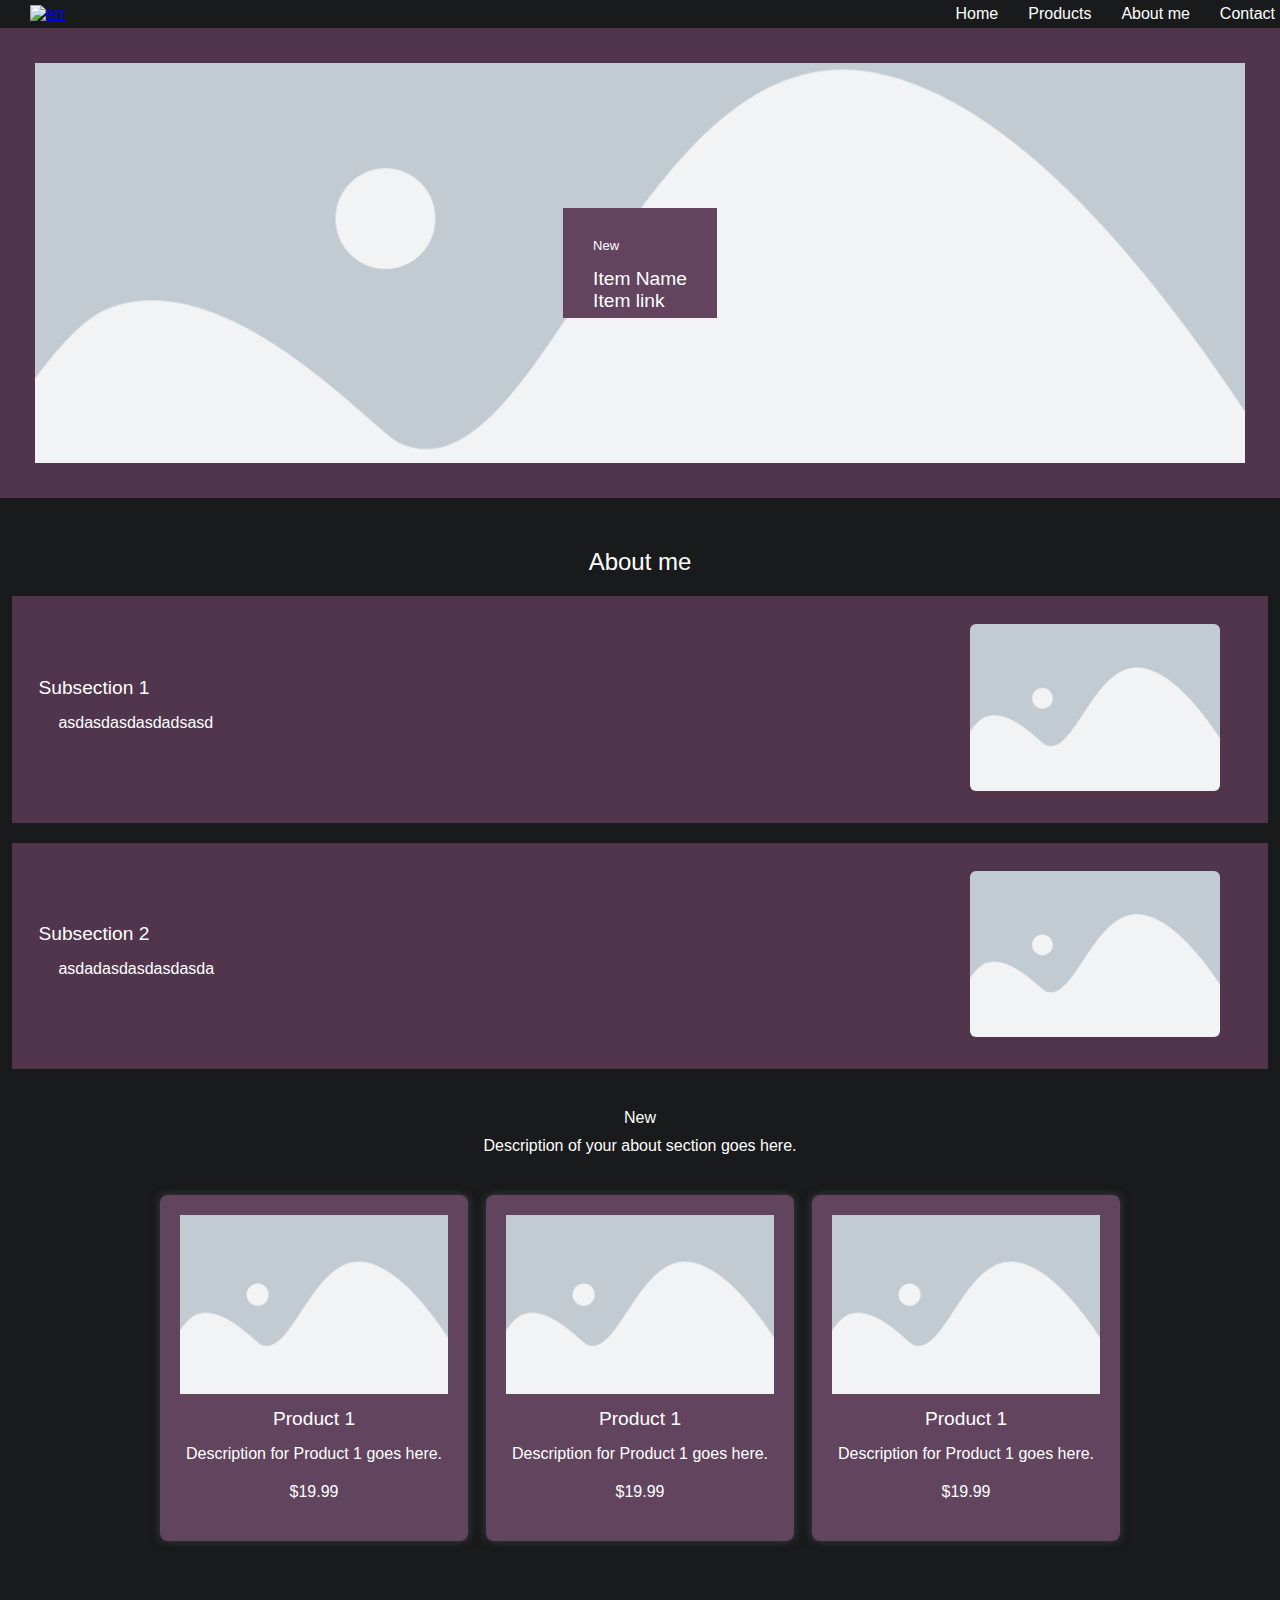
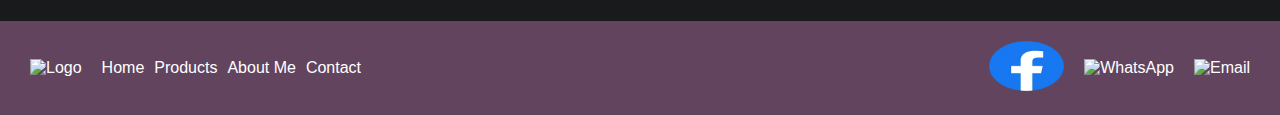
==== Html/index.html @ 5d0ccd8c "Initial commit" ====
<!DOCTYPE html>
<html lang="en">
<head>
    <meta charset="UTF-8">
    <meta name="viewport" content="width=device-width, initial-scale=1.0">
    <title>Document</title>
   <link rel="stylesheet" href="../Css/style.css"> 
</head>
<body>
    
    <div class="banner">
        <a href="#"> <img id="logo" src="https://shorturl.at/gpxyO" alt="err"> </a>
        <div id="text-container">
            <a href="#" id="text">Home</a>
            <a href="#" id="text">Products</a>
            <a href="#" id="text">About me</a>
            <a href="#" id="text">Contact</a>
        </div>
    </div>

    <div class="image-section">
        <div class="overlay-card">
            <h2>New</h2>
            <h1>Item Name</h1>
            <p>Item link</p>
        </div>
    </div>
    
    
    <div class="about-me-section">
        <h1>About me</h1>

        <div class="about-me-subsection">
            <div class="description">
                <h3>Subsection 1</h3>
                <p>asdasdasdasdadsasd</p>
            </div>
            <div class="image-container">
                <img src="../Misc/Pics/placeholder.webp" alt="Image 1">
            </div>
        </div>

        <div class="about-me-subsection">
            <div class="description">
                <h3>Subsection 2</h3>
                <p>asdadasdasdasdasda</p>
            </div>

            <div class="image-container">
                <img src="../Misc/Pics/placeholder.webp" alt="Image 2">
            </div>
        </div>

        <!-- Add more subsections as needed -->

    </div>
    
    <div class="products">
        <h2>New</h2>
        <p>Description of your about section goes here.</p>
    
        <div class="products-section">

            <div class="product">
                <button class="product-button">
                    <img src="../Misc/Pics/placeholder.webp" alt="Product 1">
                </button>
                <h3>Product 1</h3>
                <p>Description for Product 1 goes here.</p>
                <p>$19.99</p>
            </div>
            
    
            <div class="product">
                <button class="product-button">
                    <img src="../Misc/Pics/placeholder.webp" alt="Product 1">
                </button>
                <h3>Product 1</h3>
                <p>Description for Product 1 goes here.</p>
                <p>$19.99</p>
            </div>
            

            <div class="product">
                <button class="product-button">
                    <img src="../Misc/Pics/placeholder.webp" alt="Product 1">
                </button>
                <h3>Product 1</h3>
                <p>Description for Product 1 goes here.</p>
                <p>$19.99</p>
            </div>
            
        </div>        
    </div>

</body>

<footer>
   <!-- Update the HTML structure for the footer -->

    <div class="left-links">
        <a href="#"><img src="https://shorturl.at/gpxyO" alt="Logo"></a>
        <a href="#">Home </a>
        <a href="#">Products</a>
        <a href="#">About Me</a>
        <a href="#">Contact</a>
    </div>

    <div class="right-links">
        <!-- Social media icons -->
        <a href="#"><img src="../Misc/Pics/facebook.webp" id="Facebook" alt="facebook"></a>
        <a href="#"><img src="https://png.pngtree.com/png-vector/20230225/ourmid/pngtree-whatsapp-icon-social-media-png-image_6618452.png" alt="WhatsApp"></a>
        <a href="#"><img src="https://cdn-icons-png.flaticon.com/512/5968/5968534.png" alt="Email"></a>
    </div>


</footer>
</html>
---- Css/style.css ----
/* Reset some default styles */
body,
h1,
h2,
h3,
p,
ul,
li,
a {
    margin: 0;
    padding: 0;
    border: 0;
    font-size: 100%;
    font: inherit;
    vertical-align: baseline;
}

/* Set a base font size */
body {
    font-size: 16px;
    font-family: Arial, sans-serif;
    background-color: #50354D;
    margin: 0;
}

.banner {
    display: flex;
    justify-content: space-between;
    align-items: center;
    padding: 5px;
    background-color: #181A1B;
}

#text-container {
    display: flex;
    gap: 30px;
    align-items: center; /* Align text to center vertically */
}

#text {
    color: white;
    text-decoration: none;
}

#logo {
    margin-left: 25px;
    width: 122px;
    height: 63px;
}

.image-section {
    position: relative;
    height: 400px; /* Adjust the height as needed */
    background-image: url("../Misc/Pics/placeholder.webp"); /* Specify the path to your image */
    background-size: cover;
    background-position: center;
    color: white; /* Text color on the overlay card */
    display: flex;
    justify-content: center;
    align-items: center;
    margin: 35px;
}

.overlay-card {
    background-color: #62445F; /* Adjust the background color and opacity as needed */
    padding: 30px;
    height: 50px;
    max-width: 300px; /* Adjust the max width of the card as needed */
    font-size: larger;
}

.overlay-card h2 {
    padding-bottom: 15px;
    padding-left: 0;
    font-size: small;
}

/* About section */
.products {
    background-color: #181A1B;
    padding: 40px;
    color: white;
}

.products h2{
    text-align: center;
    padding-bottom: 10px;
}

.products p{
    text-align: center;
    padding-bottom: 20px;
}

.products-section {
    display: flex;
    flex-wrap: wrap; /* Allow products to wrap to the next line */
    justify-content: space-between;
    margin: 20px 10%; /* Add margin to the top and bottom of the products section, and adjust the left and right margin to center the products */
}

.product {
    width: calc(30% - 20px); /* Adjust the width of each product and account for margin */
    background-color: #62445F; /* Set a background color for each product */
    padding: 20px;
    box-shadow: 0 0 10px rgba(97, 99, 98, 0.521); /* Add a subtle box shadow for depth */
    border-radius: 8px; /* Add rounded corners */
    text-align: center;
    margin-bottom: 20px; /* Add margin to the bottom of each product */
}

.product-button {
    border: none;
    padding: 0;
    background: none;
    cursor: pointer;
    transition: transform 0.3s; /* Add a smooth transition effect */
}

.product-button:hover {
    transform: scale(1.1); /* Zoom in on hover */
}

.product-button img {
    width: 100%;
    height: auto;
    margin-bottom: 10px;
    transition: transform 0.3s; /* Add a smooth transition effect */
}

.product-button:hover img {
    transform: scale(1); /* Reset scale on hover */
}

.product h3{
    font-size: larger;
    padding-bottom: 15px;
}
.product p {
    color: white; /* Set a color for the product title and description */
}


.about-me-section {
    color: white;
    background-color: #181A1B;
    display: flex;
    flex-direction: column; /* Stack subsections vertically */
    align-items: center;
    gap: 20px; /* Adjust the gap between subsections */
}

.about-me-section h1 {
    margin-top: 50px;
    font-size: x-large;
}

.about-me-subsection {
    padding-left: 5px;
    padding-right: 5px;
    display: flex;
    align-items: center;
    width: 94%;
    padding: 25px;
    background-color: #50354D;
    border: 1px solid #50354D; /* Purple border color */
}

.description {
    flex: 1; /* Description takes up the available space */
}

.description h3 {
    font-size: larger;
    padding-bottom: 15px;
}

.description p {
    margin-bottom: 10px;
    margin-left: 20px;
}

.image-container {
    margin-right: 20px; /* Add some margin between description and image */
}

.image-container img {
    width: 250px;
    border: 2px solid #50354D; /* Purple border color */
    border-radius: 8px; /* Optional: Add rounded corners to the image */
}


/* Add or update these styles in your existing CSS */

footer {
    background-color: #62445F;
    color: white;
    padding: 20px;
    display: flex;
    justify-content: space-between; /* Separate the left and right sections */
    align-items: center;
}

footer a {
    color: white;
    text-decoration: none;
}

.right-links img{
    width: 75px;
    height: 50px;
    margin: 0 10px;
}

.left-links img{
    width: 150px;
    height: 100px;
    margin: 0 10px;
}



.left-links {
    display: flex;
    align-items: center;
}

.right-links {
    display: flex;
    align-items: center;
}

.left-links a {
    margin-right: 10px; /* Add margin between the links on the left */
}




/* Media queries for responsiveness */
@media screen and (max-width: 600px) {
    /* Adjust styles for smaller screens */
    #text-container {
        margin-top: 5px;
        gap: 5px;
        text-align: right;
        margin-right: 1px;
    }

    .overlay-card {
        max-width: 80%; /* Adjust the max width for smaller screens */
    }

    .products-section {
        justify-content: center;
    }

    .product {
        width: 100%;
    }

    .about-me-subsection {
        max-width: 100%; /* Set a maximum width for the subsection */
        width: 94%;
        margin: 0 auto; /* Center the subsection horizontally */
        padding: 25px;
        background-color: #50354D;
        border: 1px solid #50354D; /* Purple border color */
        box-sizing: border-box; /* Include padding and border in the total width */
        display: flex;
        flex-direction: column; /* Stack description and image vertically */
        align-items: center;
    }

    .description {
        flex: 1; /* Description takes up the available space */
        margin-bottom: 20px; /* Add some space between description and image */
        text-align: center;
    }

    .description h3 {
        font-size: larger;
        padding-bottom: 15px;
    }

    .description p {
        margin-bottom: 10px;
    }

    .image-container {
        width: 100%; /* Image container takes up the full width */
        text-align: center;
    }

    .image-container img {
        max-width: 100%; /* Make the image responsive within its container */
        height: auto; /* Maintain the aspect ratio */
        border: 2px solid #50354D; /* Purple border color */
        border-radius: 8px; /* Optional: Add rounded corners to the image */
    }


    footer {
        background-color: #62445F;
        flex-direction: column; /* Stack the sections vertically on smaller screens */
        text-align: center; /* Center-align the content */
    }

    .right-links img{
        width: 50px;
        height: 50px;
    }
    
    .left-links img{
        width: 75px;
        height: 60px;
    }
    

    .right-links {
        margin-top: 10px; /* Add margin between the left and right sections */
    }

    .left-links a {
        margin: 5px; /* Add margin to the links on the left for spacing */
    }

    .right-links a {
        margin: 5px; /* Add margin to the links on the right for spacing */
    }
    
}
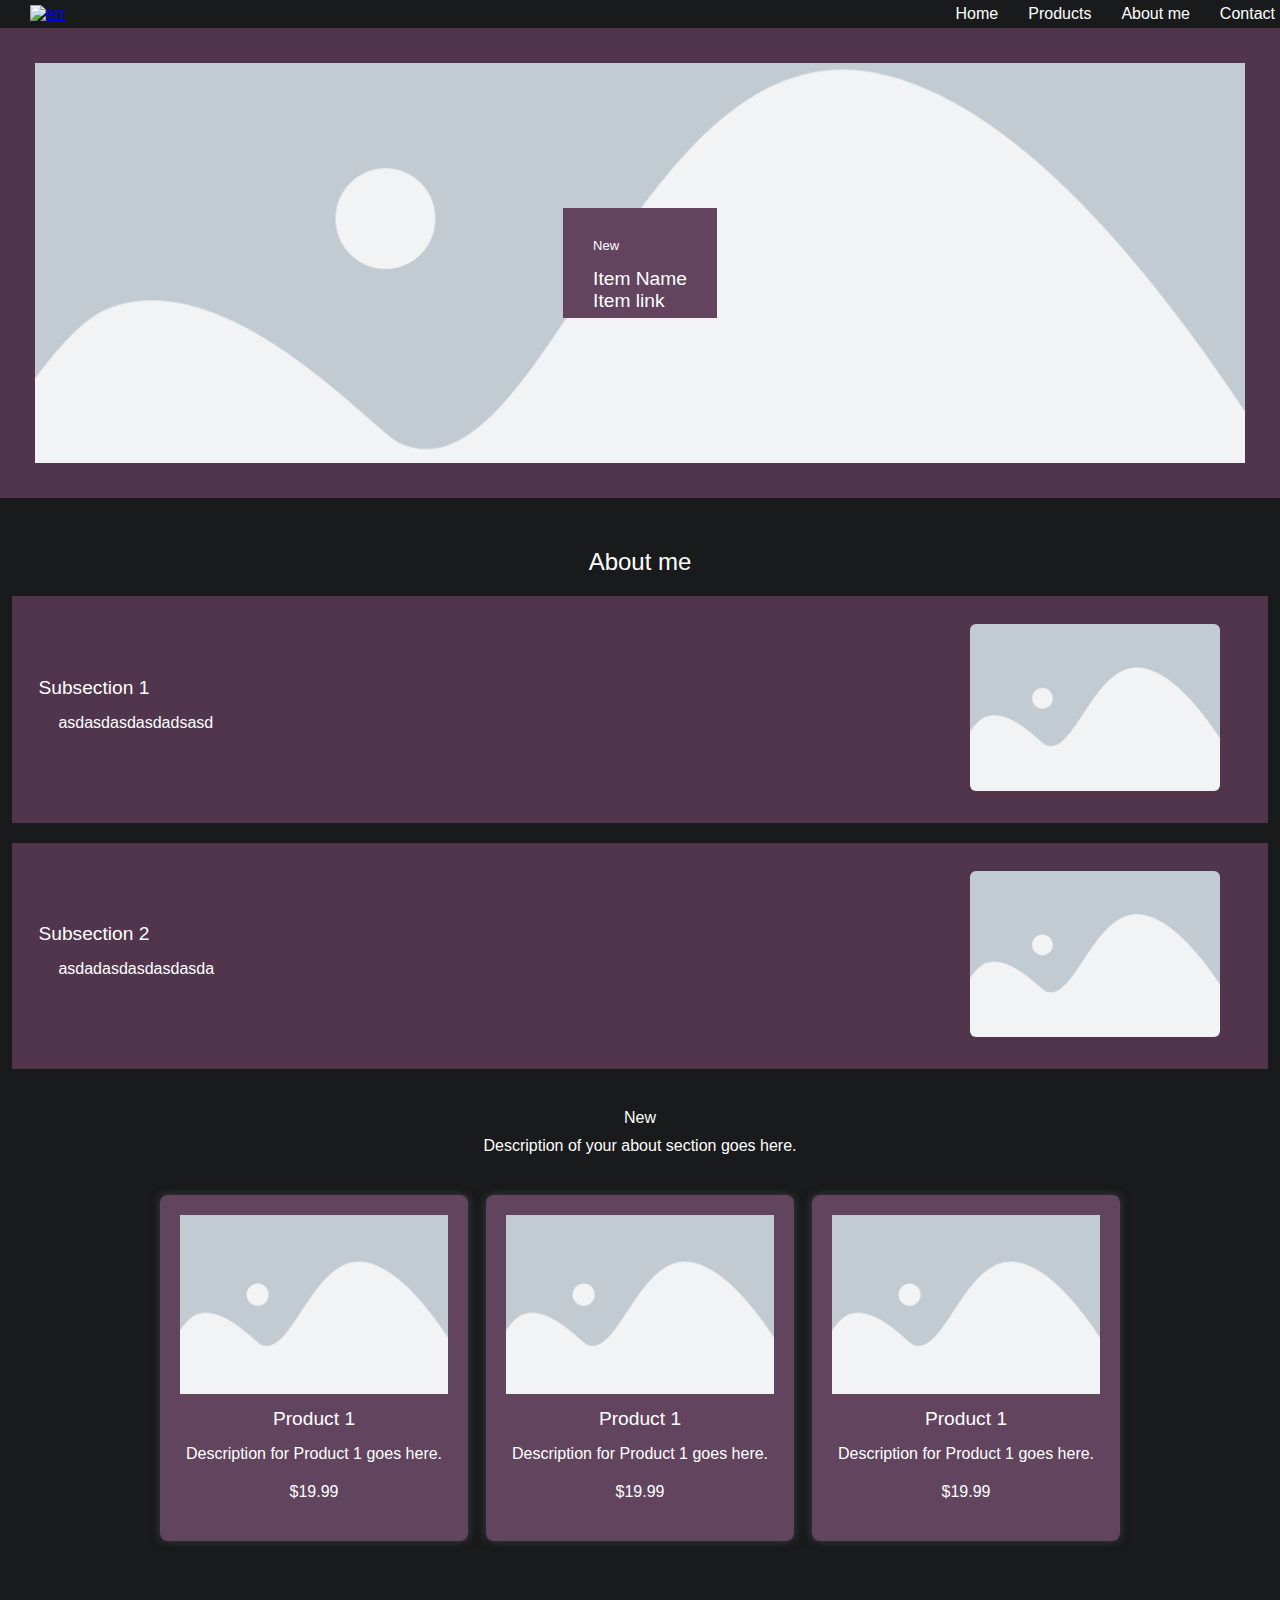
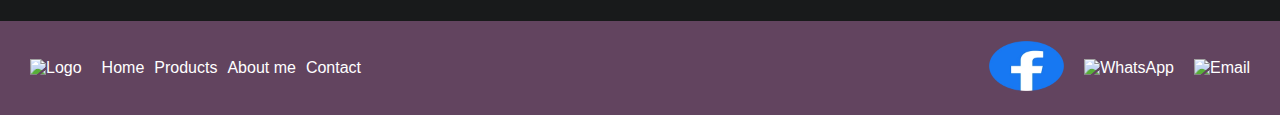
==== commit 0fa116b5: "v1.2 insert" ====
--- a/Html/index.html
+++ b/Html/index.html
@@ -9,12 +9,12 @@
 <body>
     
     <div class="banner">
-        <a href="#"> <img id="logo" src="https://shorturl.at/gpxyO" alt="err"> </a>
+        <a href="index.html"> <img id="logo" src="https://shorturl.at/gpxyO" alt="err"> </a>
         <div id="text-container">
-            <a href="#" id="text">Home</a>
-            <a href="#" id="text">Products</a>
-            <a href="#" id="text">About me</a>
-            <a href="#" id="text">Contact</a>
+            <a href="index.html" id="text">Home</a>
+            <a href="products.html" id="text">Products</a>
+            <a href="about_me.html" id="text">About me</a>
+            <a href="contact_me.html" id="text">Contact</a>
         </div>
     </div>
 
@@ -99,11 +99,11 @@
    <!-- Update the HTML structure for the footer -->
 
     <div class="left-links">
-        <a href="#"><img src="https://shorturl.at/gpxyO" alt="Logo"></a>
-        <a href="#">Home </a>
-        <a href="#">Products</a>
-        <a href="#">About Me</a>
-        <a href="#">Contact</a>
+        <a href="index.html"><img src="https://shorturl.at/gpxyO" alt="Logo"></a>
+        <a href="index.html" id="text">Home</a>
+        <a href="products.html" id="text">Products</a>
+        <a href="about_me.html" id="text">About me</a>
+        <a href="contact_me.html" id="text">Contact</a>
     </div>
 
     <div class="right-links">
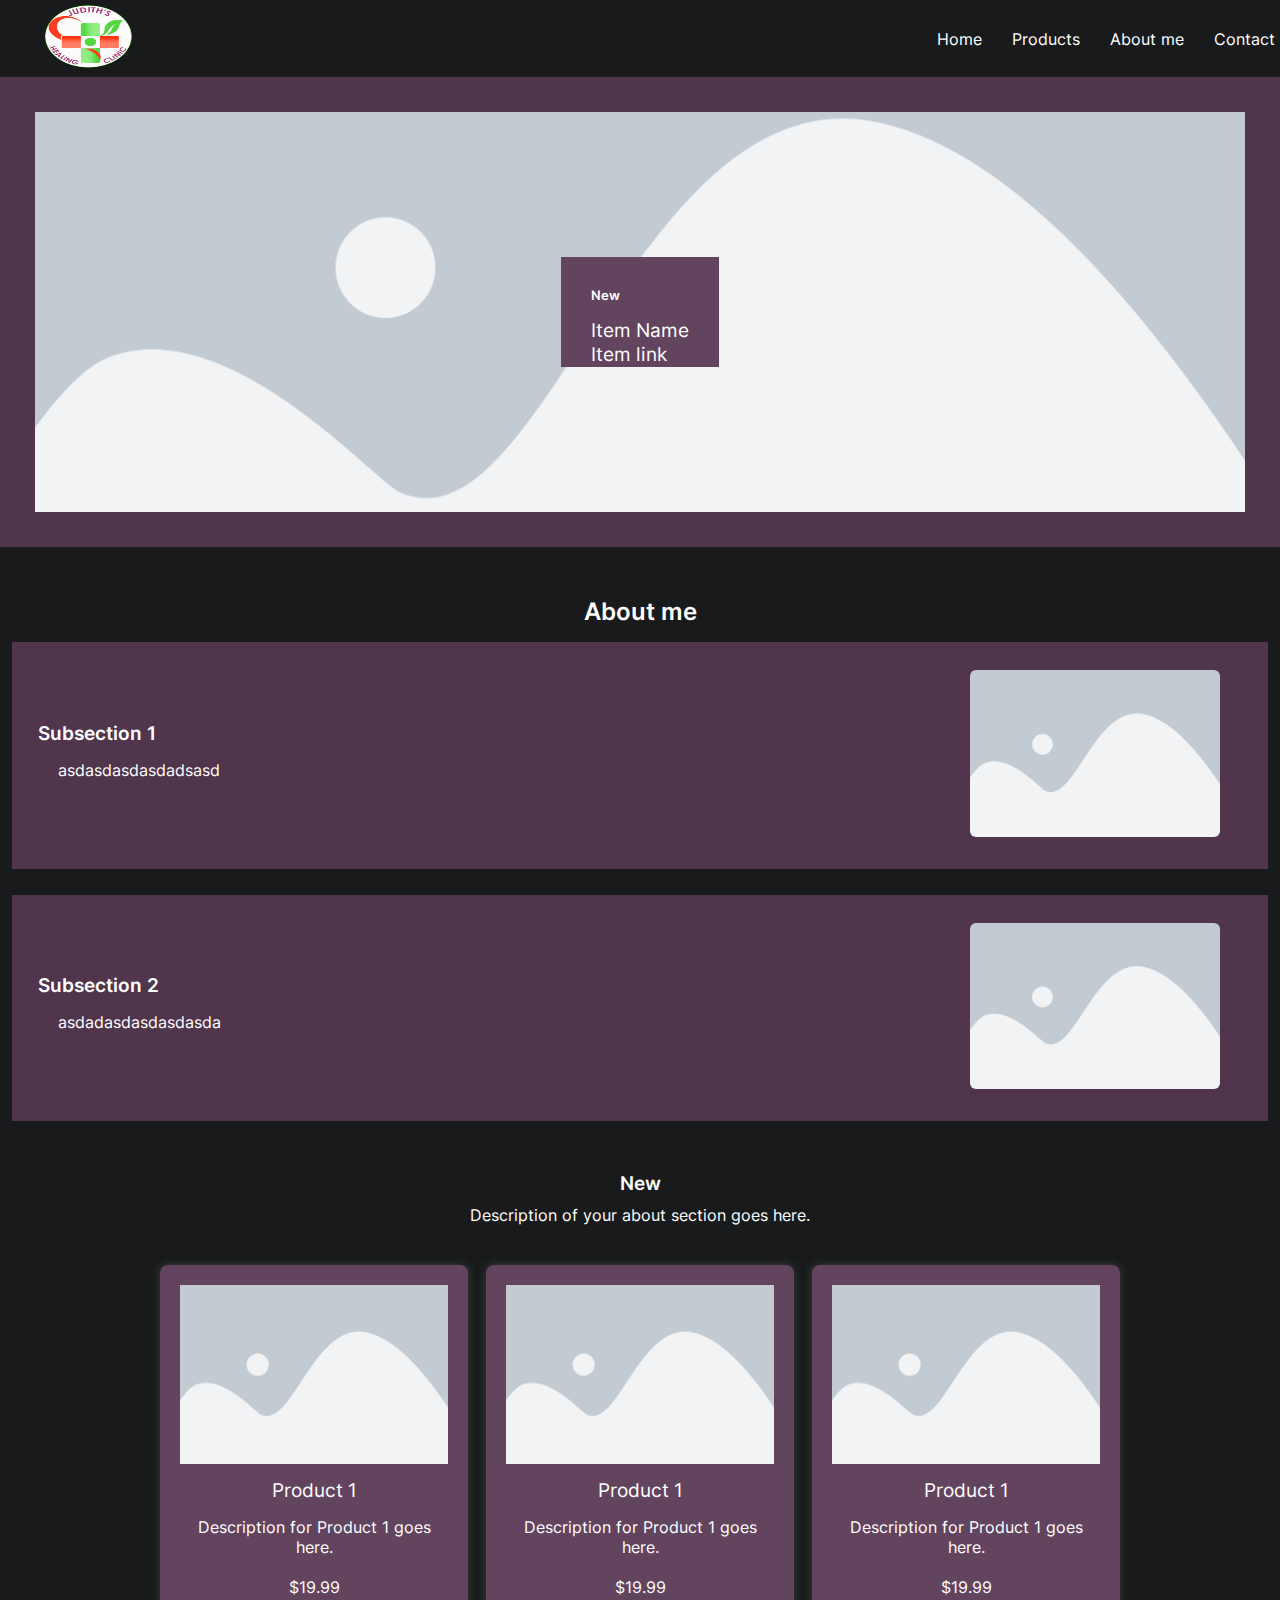
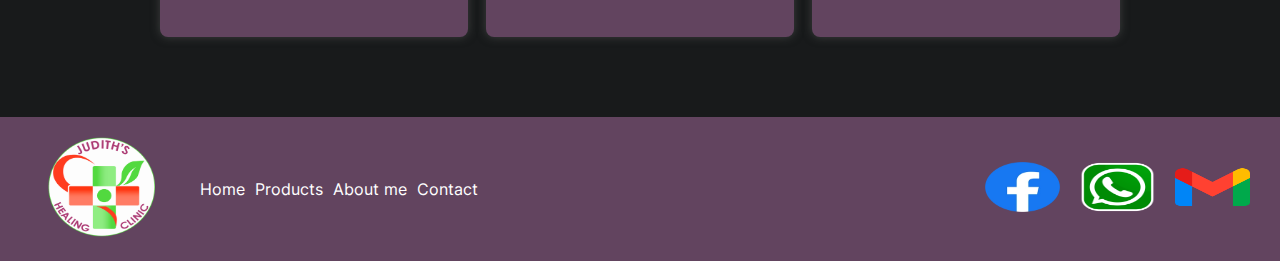
==== commit f570868d: "v1.31 styles" ====
--- a/Html/index.html
+++ b/Html/index.html
@@ -9,7 +9,7 @@
 <body>
     
     <div class="banner">
-        <a href="index.html"> <img id="logo" src="https://shorturl.at/gpxyO" alt="err"> </a>
+        <a href="index.html"> <img id="logo" src="../Misc/Pics/logo.png" alt="err">  </a>
         <div id="text-container">
             <a href="index.html" id="text">Home</a>
             <a href="products.html" id="text">Products</a>
@@ -99,7 +99,7 @@
    <!-- Update the HTML structure for the footer -->
 
     <div class="left-links">
-        <a href="index.html"><img src="https://shorturl.at/gpxyO" alt="Logo"></a>
+        <a href="index.html"><img src="../Misc/Pics/logo.png" alt="Logo"></a>
         <a href="index.html" id="text">Home</a>
         <a href="products.html" id="text">Products</a>
         <a href="about_me.html" id="text">About me</a>
@@ -109,8 +109,8 @@
     <div class="right-links">
         <!-- Social media icons -->
         <a href="#"><img src="../Misc/Pics/facebook.webp" id="Facebook" alt="facebook"></a>
-        <a href="#"><img src="https://png.pngtree.com/png-vector/20230225/ourmid/pngtree-whatsapp-icon-social-media-png-image_6618452.png" alt="WhatsApp"></a>
-        <a href="#"><img src="https://cdn-icons-png.flaticon.com/512/5968/5968534.png" alt="Email"></a>
+        <a href="#"><img src="../Misc/Pics/whatsapp.png" alt="WhatsApp"></a>
+        <a href="#"><img src="../Misc/Pics/gmail.png" alt="Email"></a>
     </div>
 
 
--- a/Css/style.css
+++ b/Css/style.css
@@ -1,4 +1,16 @@
-/* Reset some default styles */
+
+@font-face {
+    font-family: Inter-Bold; 
+    src: url('../Misc/font/Inter-SemiBold.ttf') format('woff2'),
+         url('../Misc/font/Inter-SemiBold.ttf') format('woff');
+}
+
+@font-face {
+    font-family: Inter-regular; 
+    src: url('../Misc/font/Inter-Regular.ttf') format('woff2'),
+         url('../Misc/font/Inter-Regular.ttf') format('woff');
+}
+
 body,
 h1,
 h2,
@@ -16,9 +28,10 @@
 }
 
 /* Set a base font size */
+
 body {
     font-size: 16px;
-    font-family: Arial, sans-serif;
+    font-family: Inter-regular;
     background-color: #50354D;
     margin: 0;
 }
@@ -73,6 +86,7 @@
     padding-bottom: 15px;
     padding-left: 0;
     font-size: small;
+    font-family: Inter-bold;
 }
 
 /* About section */
@@ -85,6 +99,8 @@
 .products h2{
     text-align: center;
     padding-bottom: 10px;
+    font-family: Inter-bold;
+    font-size: larger;
 }
 
 .products p{
@@ -147,12 +163,14 @@
     display: flex;
     flex-direction: column; /* Stack subsections vertically */
     align-items: center;
-    gap: 20px; /* Adjust the gap between subsections */
+    gap: 16px; /* Adjust the gap between subsections */
 }
 
 .about-me-section h1 {
     margin-top: 50px;
     font-size: x-large;
+    font-family: Inter-bold;
+    
 }
 
 .about-me-subsection {
@@ -164,6 +182,7 @@
     padding: 25px;
     background-color: #50354D;
     border: 1px solid #50354D; /* Purple border color */
+    margin-bottom: 10px;
 }
 
 .description {
@@ -173,6 +192,7 @@
 .description h3 {
     font-size: larger;
     padding-bottom: 15px;
+    font-family: Inter-bold;
 }
 
 .description p {
@@ -246,6 +266,7 @@
         gap: 5px;
         text-align: right;
         margin-right: 1px;
+
     }
 
     .overlay-card {
@@ -271,7 +292,9 @@
         display: flex;
         flex-direction: column; /* Stack description and image vertically */
         align-items: center;
-    }
+        margin-bottom: 10px;
+    }
+
 
     .description {
         flex: 1; /* Description takes up the available space */
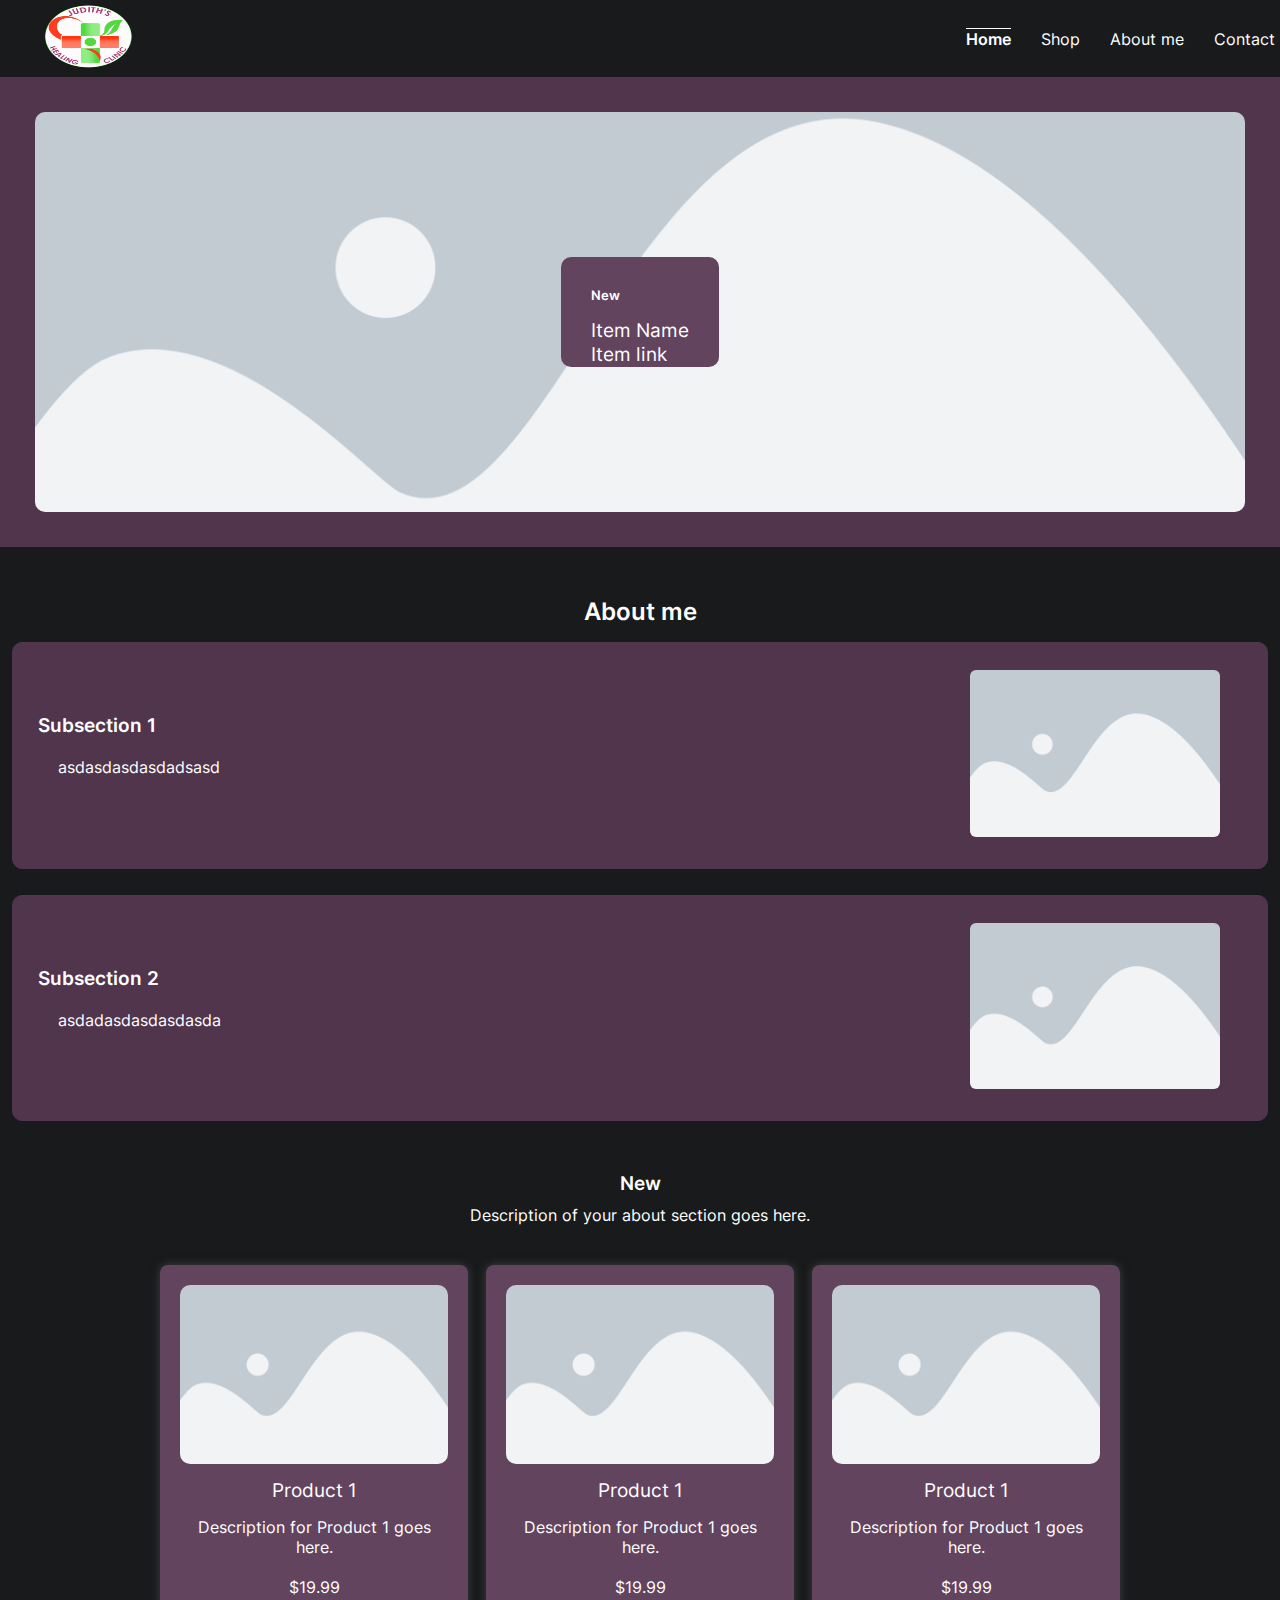
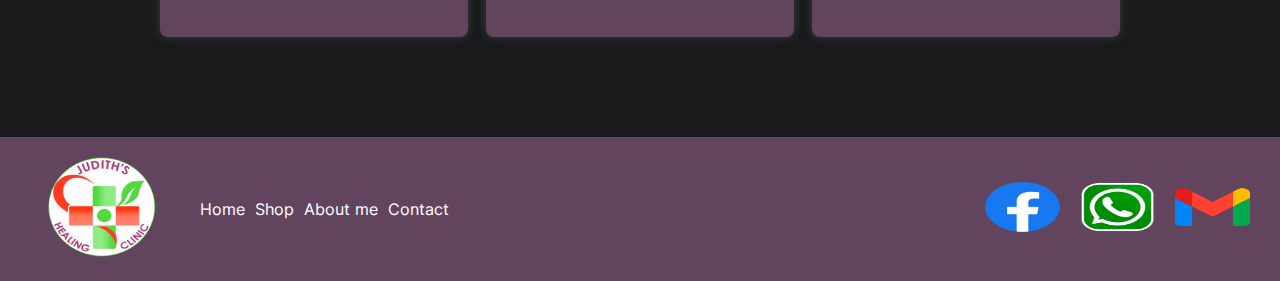
==== commit 81499562: "v2 visual changes" ====
--- a/Html/index.html
+++ b/Html/index.html
@@ -11,8 +11,8 @@
     <div class="banner">
         <a href="index.html"> <img id="logo" src="../Misc/Pics/logo.png" alt="err">  </a>
         <div id="text-container">
-            <a href="index.html" id="text">Home</a>
-            <a href="products.html" id="text">Products</a>
+            <a href="index.html" id="text" class="active">Home</a>
+            <a href="products.html" id="text">Shop</a>
             <a href="about_me.html" id="text">About me</a>
             <a href="contact_me.html" id="text">Contact</a>
         </div>
@@ -101,7 +101,7 @@
     <div class="left-links">
         <a href="index.html"><img src="../Misc/Pics/logo.png" alt="Logo"></a>
         <a href="index.html" id="text">Home</a>
-        <a href="products.html" id="text">Products</a>
+        <a href="products.html" id="text">Shop</a>
         <a href="about_me.html" id="text">About me</a>
         <a href="contact_me.html" id="text">Contact</a>
     </div>
--- a/Css/style.css
+++ b/Css/style.css
@@ -50,6 +50,11 @@
     align-items: center; /* Align text to center vertically */
 }
 
+#text-container .active{
+    font-family: Inter-Bold;
+    text-decoration: overline;
+}
+
 #text {
     color: white;
     text-decoration: none;
@@ -62,6 +67,7 @@
 }
 
 .image-section {
+    border-radius: 10px;
     position: relative;
     height: 400px; /* Adjust the height as needed */
     background-image: url("../Misc/Pics/placeholder.webp"); /* Specify the path to your image */
@@ -75,6 +81,7 @@
 }
 
 .overlay-card {
+    border-radius: 10px;
     background-color: #62445F; /* Adjust the background color and opacity as needed */
     padding: 30px;
     height: 50px;
@@ -138,6 +145,7 @@
 }
 
 .product-button img {
+    border-radius: 10px;
     width: 100%;
     height: auto;
     margin-bottom: 10px;
@@ -157,6 +165,44 @@
 }
 
 
+.products-section {
+    /* Existing styles */
+    margin-bottom: 40px; /* Add space for the pagination */
+}
+
+.pagination {
+    display: flex;
+    justify-content: center;
+    margin-top: 20px;
+}
+
+.pagination button {
+    padding: 5px 10px;
+    border: 1px solid #ddd;
+    border-radius: 4px;
+    background-color: transparent;
+    cursor: pointer;
+}
+
+.pagination button img {
+    width: 20px; /* Adjust the width of the image as needed */
+    height: 20px; /* Adjust the height of the image as needed */
+}
+
+.pagination button:hover {
+    background-color: #eee;
+}
+
+.pagination button.active {
+    background-color: #007bff;
+    color: #fff;
+}
+
+  
+
+
+
+
 .about-me-section {
     color: white;
     background-color: #181A1B;
@@ -174,6 +220,7 @@
 }
 
 .about-me-subsection {
+    border-radius: 10px;
     padding-left: 5px;
     padding-right: 5px;
     display: flex;
@@ -255,7 +302,107 @@
     margin-right: 10px; /* Add margin between the links on the left */
 }
 
-
+.receipt {
+    width: 600px;
+    margin: 0 auto;
+    padding: 20px;
+    border: 1px round #ddd;
+    font-family: Arial, sans-serif;
+    background-color: #181A1B;
+    color: #ddd;
+    border-radius: 10px;
+    display: none;
+  }
+  
+  .header {
+    display: flex;
+    justify-content: space-between;
+    align-items: center;
+    margin-bottom: 20px;
+  }
+  
+  .header img {
+    width: 100px;
+  }
+  .header p {
+      cursor: pointer;
+  }
+  
+  .item {
+    display: flex;
+    margin-bottom: 20px;
+  }
+  
+  .item img {
+    width: 250px;
+    margin-right: 20px;
+  }
+  
+  .details {
+    flex: 1;
+  }
+  
+  .name {
+    font-size: 18px;
+    margin-bottom: 5px;
+  }
+  
+  .price {
+    font-weight: bold;
+    margin-bottom: 5px;
+  }
+  
+  .description {
+    line-height: 1.5;
+    margin-bottom: 10px;
+  }
+  
+  .ingredients {
+    list-style: none;
+    margin: 0;
+    padding: 0;
+  }
+  
+  .options {
+    margin-bottom: 20px;
+  }
+  
+  .options p {
+    margin-bottom: 5px;
+  }
+  
+  .sizes {
+    display: flex;
+    justify-content: space-between;
+  }
+  
+  .sizes button {
+    padding: 5px 10px;
+    border: 1px solid #ddd;
+    cursor: pointer;
+  }
+  
+  .footer {
+    text-align: right;
+    margin-top: 20px;
+  }
+  
+  .footer p {
+    margin-bottom: 5px;
+  }
+  
+  .tags {
+    display: flex;
+    justify-content: flex-end;
+    flex-wrap: wrap;
+  }
+  
+  .tag {
+    margin-right: 10px;
+    padding: 5px 10px;
+    border: 1px solid #ddd;
+    border-radius: 5px;
+  }
 
 
 /* Media queries for responsiveness */
@@ -270,6 +417,7 @@
     }
 
     .overlay-card {
+        border-radius: 10px;
         max-width: 80%; /* Adjust the max width for smaller screens */
     }
 
@@ -282,6 +430,7 @@
     }
 
     .about-me-subsection {
+        border-radius: 10px;
         max-width: 100%; /* Set a maximum width for the subsection */
         width: 94%;
         margin: 0 auto; /* Center the subsection horizontally */
@@ -352,5 +501,39 @@
     .right-links a {
         margin: 5px; /* Add margin to the links on the right for spacing */
     }
+
+    .receipt {
+        width: 100%; /* Stretch to full width on small screens */
+        padding: 10px; /* Reduce padding for better fit */
+      }
+    
+      .header img {
+        width: 70px; /* Scale down logo for smaller screens */
+      }
+    
+      .item {
+        flex-direction: column; /* Stack items vertically on mobile */
+      }
+    
+      .item img {
+        width: 100%; /* Image takes full width of container */
+        margin: 0 0 10px; /* Adjust margins for better spacing */
+      }
+    
+      .details p {
+        font-size: 16px; /* Adjust text size for readability */
+      }
+    
+      .options, .footer {
+        margin-top: 10px; /* Reduce margin for compact layout */
+      }
+    
+      .sizes {
+        flex-wrap: wrap; /* Wrap button options on small screens */
+      }
+    
+      .tag {
+        font-size: 12px; /* Reduce tag text size for better fit */
+      }
     
 }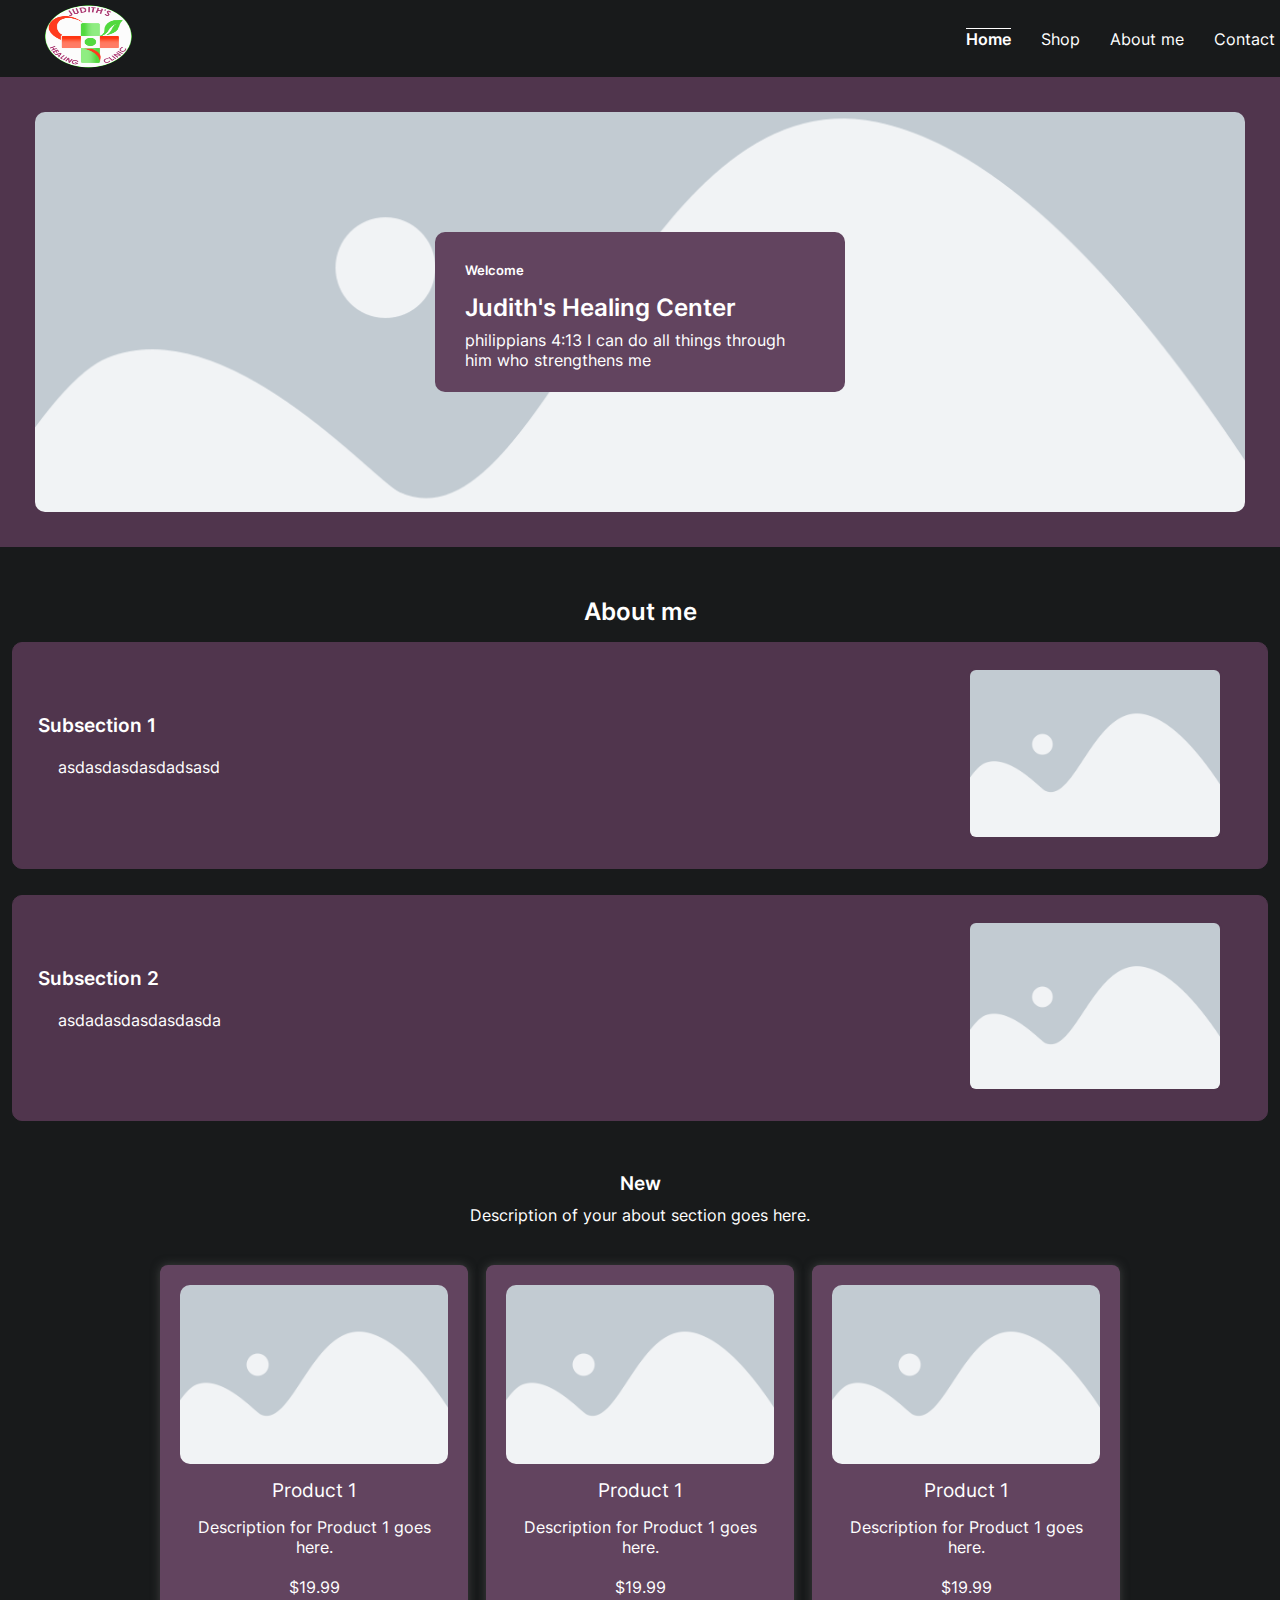
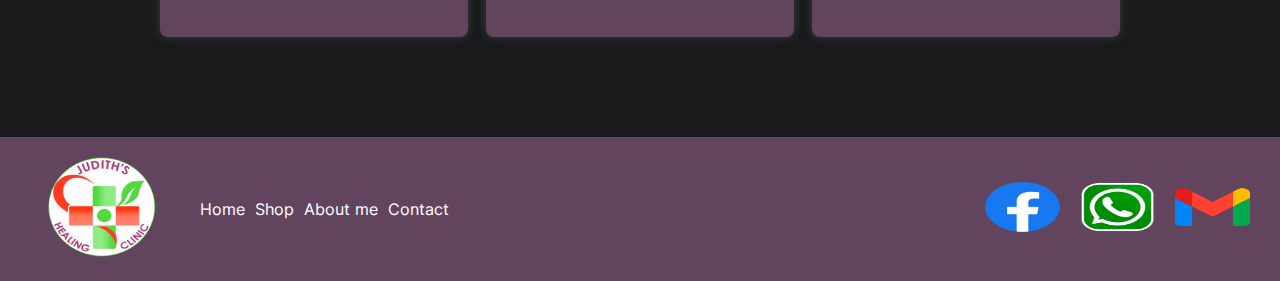
==== commit edc5b072: "v2.3 lil changes" ====
--- a/Html/index.html
+++ b/Html/index.html
@@ -3,7 +3,7 @@
 <head>
     <meta charset="UTF-8">
     <meta name="viewport" content="width=device-width, initial-scale=1.0">
-    <title>Document</title>
+    <title>Home</title>
    <link rel="stylesheet" href="../Css/style.css"> 
 </head>
 <body>
@@ -20,9 +20,9 @@
 
     <div class="image-section">
         <div class="overlay-card">
-            <h2>New</h2>
-            <h1>Item Name</h1>
-            <p>Item link</p>
+            <h2>Welcome</h2>
+            <h1>Judith's Healing Center <br></h1>
+            <p>philippians 4:13 I can do all things through him who strengthens me</p>
         </div>
     </div>
     
--- a/Css/style.css
+++ b/Css/style.css
@@ -84,9 +84,14 @@
     border-radius: 10px;
     background-color: #62445F; /* Adjust the background color and opacity as needed */
     padding: 30px;
-    height: 50px;
-    max-width: 300px; /* Adjust the max width of the card as needed */
-    font-size: larger;
+    height: 100px;
+    max-width: 350px; /* Adjust the max width of the card as needed */
+}
+
+.overlay-card h1{
+    font-size: x-large;
+    padding-bottom: 8px;
+    font-family: Inter-bold;
 }
 
 .overlay-card h2 {
@@ -419,6 +424,7 @@
     .overlay-card {
         border-radius: 10px;
         max-width: 80%; /* Adjust the max width for smaller screens */
+        height: 33%;
     }
 
     .products-section {
